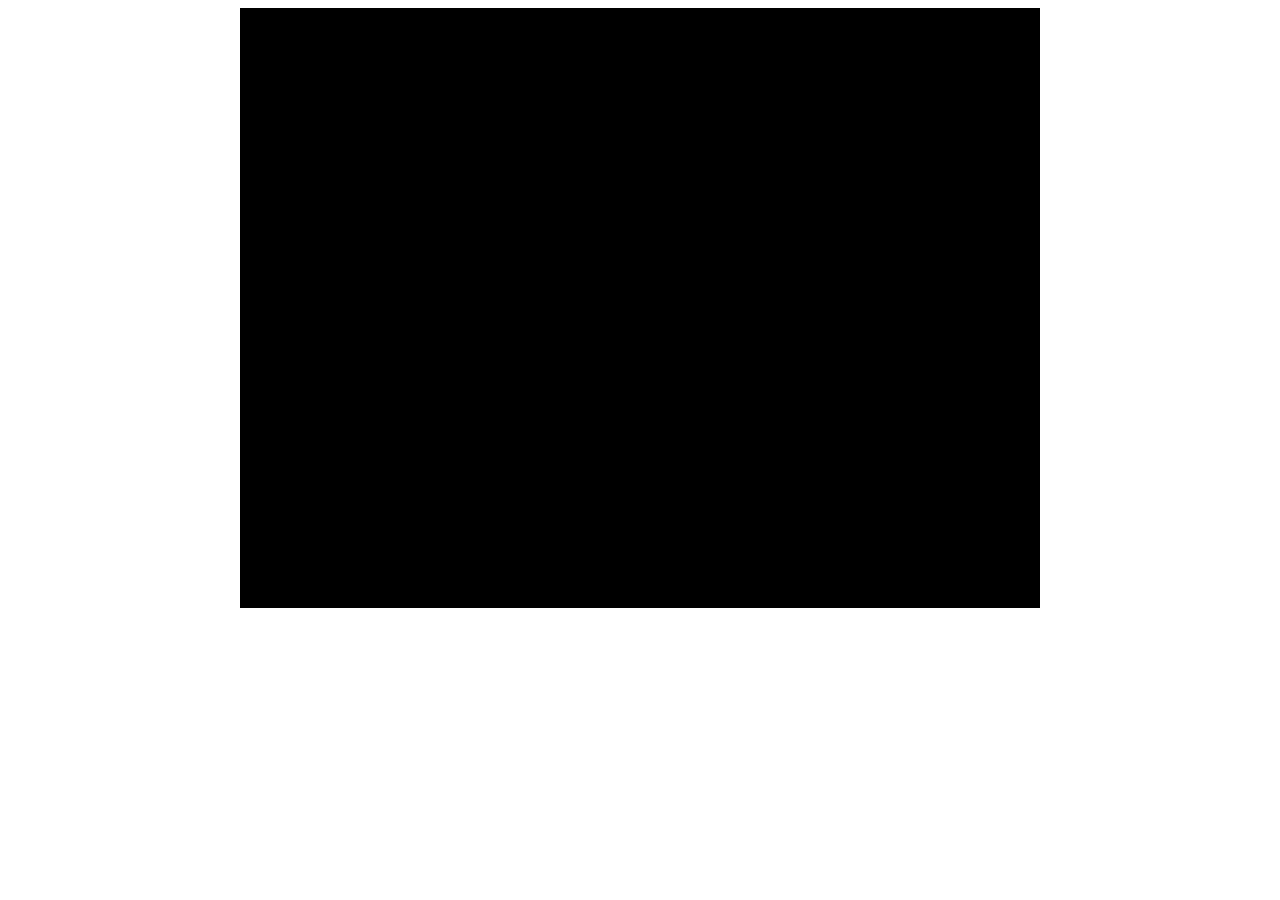
==== index.html @ 9b3c1d8b "Initial commit" ====
<!DOCTYPE html>
<html>
<head>
  <style>
    #chunk-game {
      background-color: black;
      display: block;
      margin-left: auto;
      margin-right: auto;
    }
  </style>
</head>
<body>
  <canvas id="chunk-game" height="600" width="800"></canvas>

  <script type="text/javascript" src="chunk.js"></script>
  <script type="text/javascript" src="snake.js"></script>
</body>
</html>
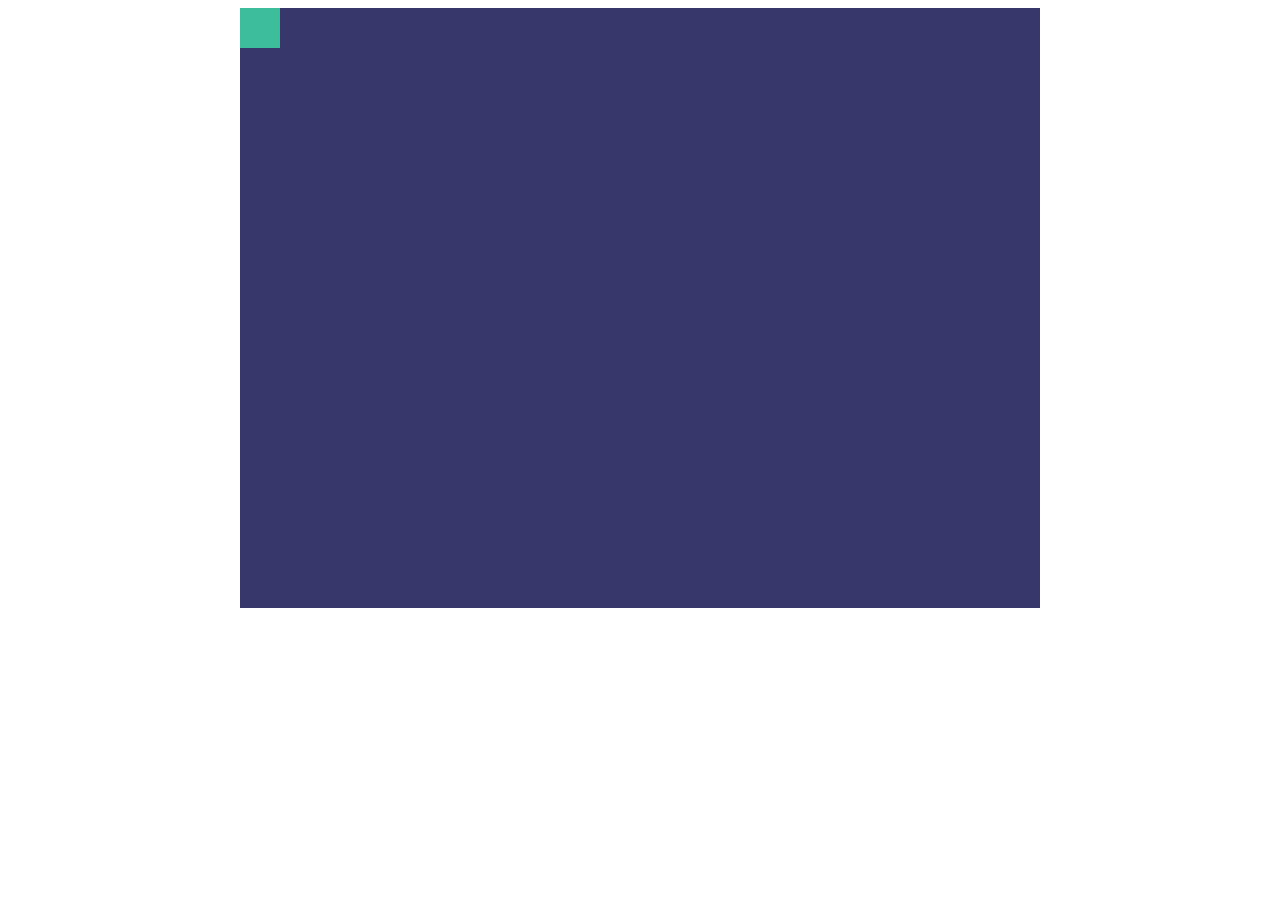
==== commit 063918b8: "Complete Lesson 2" ====
--- a/index.html
+++ b/index.html
@@ -1,9 +1,11 @@
 <!DOCTYPE html>
 <html>
 <head>
+
+<link rel="stylesheet" href="css/main.css">
   <style>
     #chunk-game {
-      background-color: black;
+      background-color: #363766;
       display: block;
       margin-left: auto;
       margin-right: auto;
--- a/css/main.css
+++ b/css/main.css
@@ -0,0 +1,6 @@
+pre {
+	background: #f2f2f2;
+    padding: .5em 1em;
+    font-size: 13pt;
+    overflow-x: auto;
+}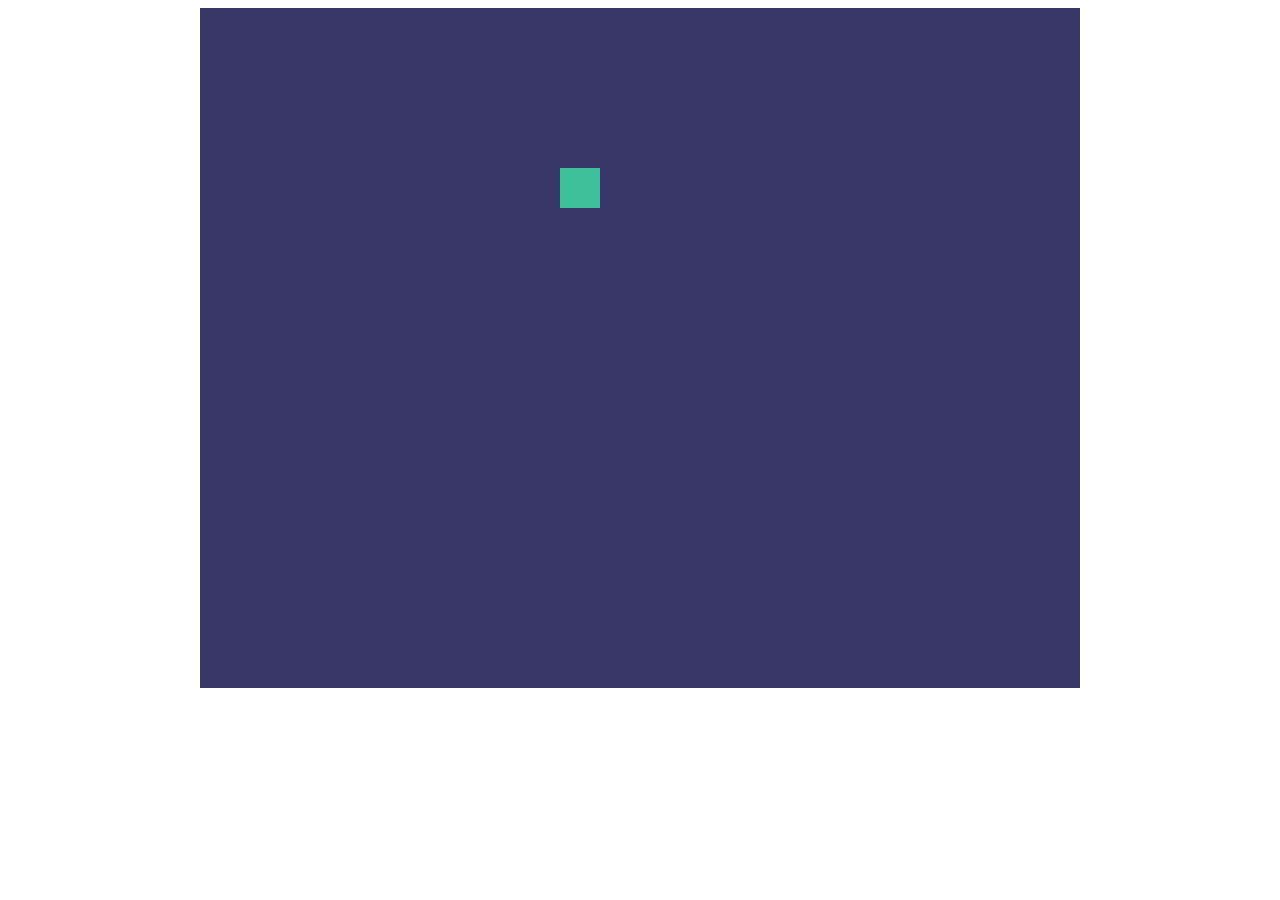
==== commit a85a0713: "Complete Lesson 8" ====
--- a/index.html
+++ b/index.html
@@ -13,7 +13,7 @@
   </style>
 </head>
 <body>
-  <canvas id="chunk-game" height="600" width="800"></canvas>
+  <canvas id="chunk-game" height="680" width="880"></canvas>
 
   <script type="text/javascript" src="chunk.js"></script>
   <script type="text/javascript" src="snake.js"></script>
